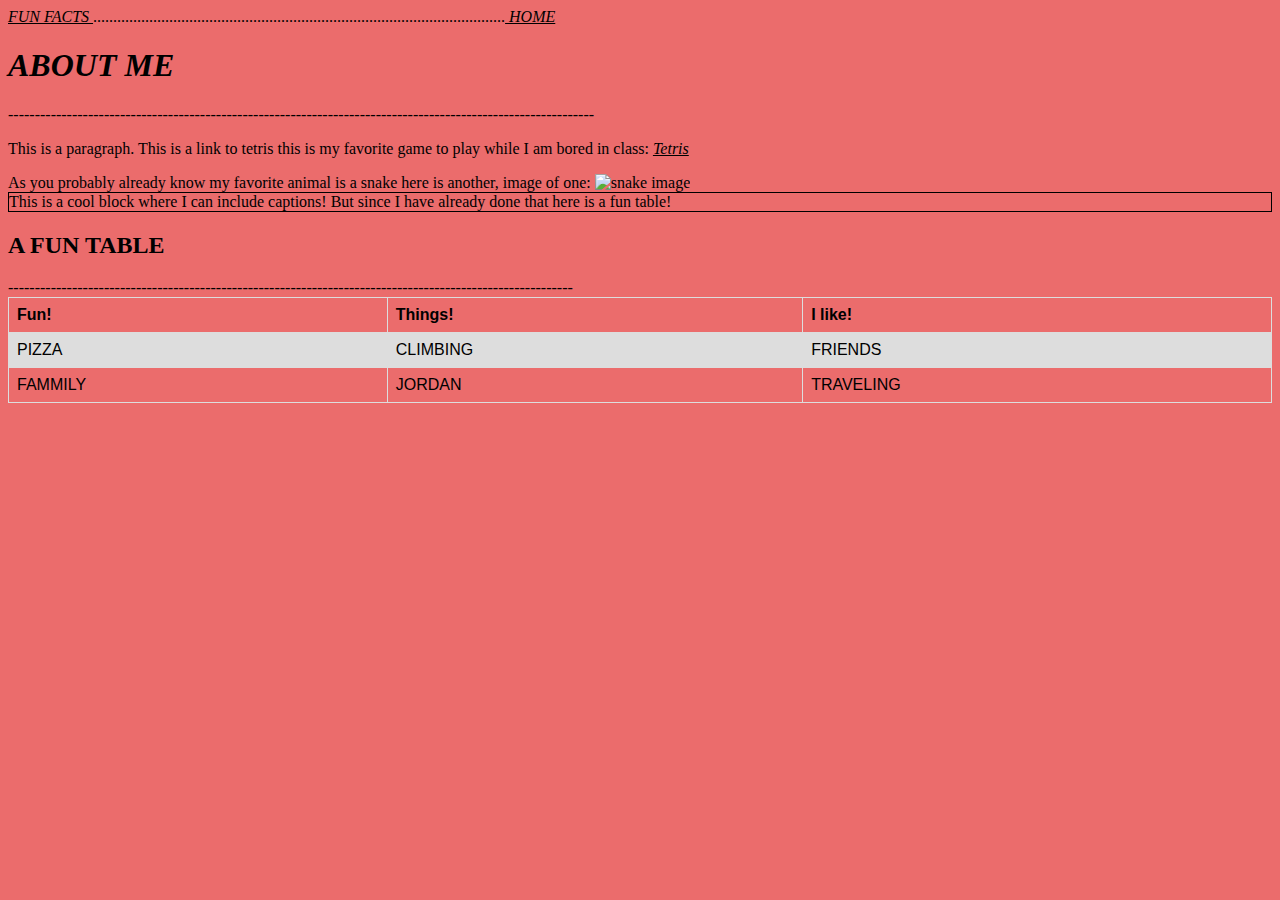
==== About me.html @ 314c9b9a "Fixed bugs" ====
<!DOCTYPE html>
<html>
<head>
<body  a link="black" vlink="black">
<i><a href="Fun Facts.html">FUN FACTS </a></i>.......................................................................................................<i><a href="index.html"> HOME</a> </i>
<title>HOME</title>

</head>
<body style="background-color:rgb(235, 108, 108);"></body>
<h1><b><i>ABOUT ME</i></b></h1>
<i>--------------------------------------------------------------------------------------------------------------</i>
<p>This is a paragraph. This is a link to tetris this is my favorite game to play while I am bored in class: <i> <a href="https://tetris.com/play-tetris">Tetris</a> </i>
</p>
</p> As you probably already know my favorite animal is a snake here is another, image of one: 
<img src="https://a-z-animals.com/media/2020/01/Snake-Pit-Vipet.jpg" alt="snake image" width="450">
<div style="border: 1px solid black">This is a cool block where I can include captions! But since I have already done that here is a fun table!</div>
<style>
    table {
      font-family: arial, sans-serif;
      border-collapse: collapse;
      width: 100%;
    }
    
    td, th {
      border: 1px solid #dddddd;
      text-align: left;
      padding: 8px;
    }
    
    tr:nth-child(even) {
      background-color: #dddddd;
    }
    </style>
    </head>
    <body>
    
    <h2> A FUN TABLE</h2>
    ----------------------------------------------------------------------------------------------------------
    <table>
      <tr>
        <th>Fun!</th>
        <th>Things!</th>
        <th>I like!</th>
      </tr>
      <tr>
        <td>PIZZA</td>
        <td>CLIMBING</td>
        <td>FRIENDS</td>
      </tr>
      <tr>
        <td>FAMMILY</td>
        <td>JORDAN</td>
        <td>TRAVELING</td>
      </tr>
      
    </table>
</body>
</html>
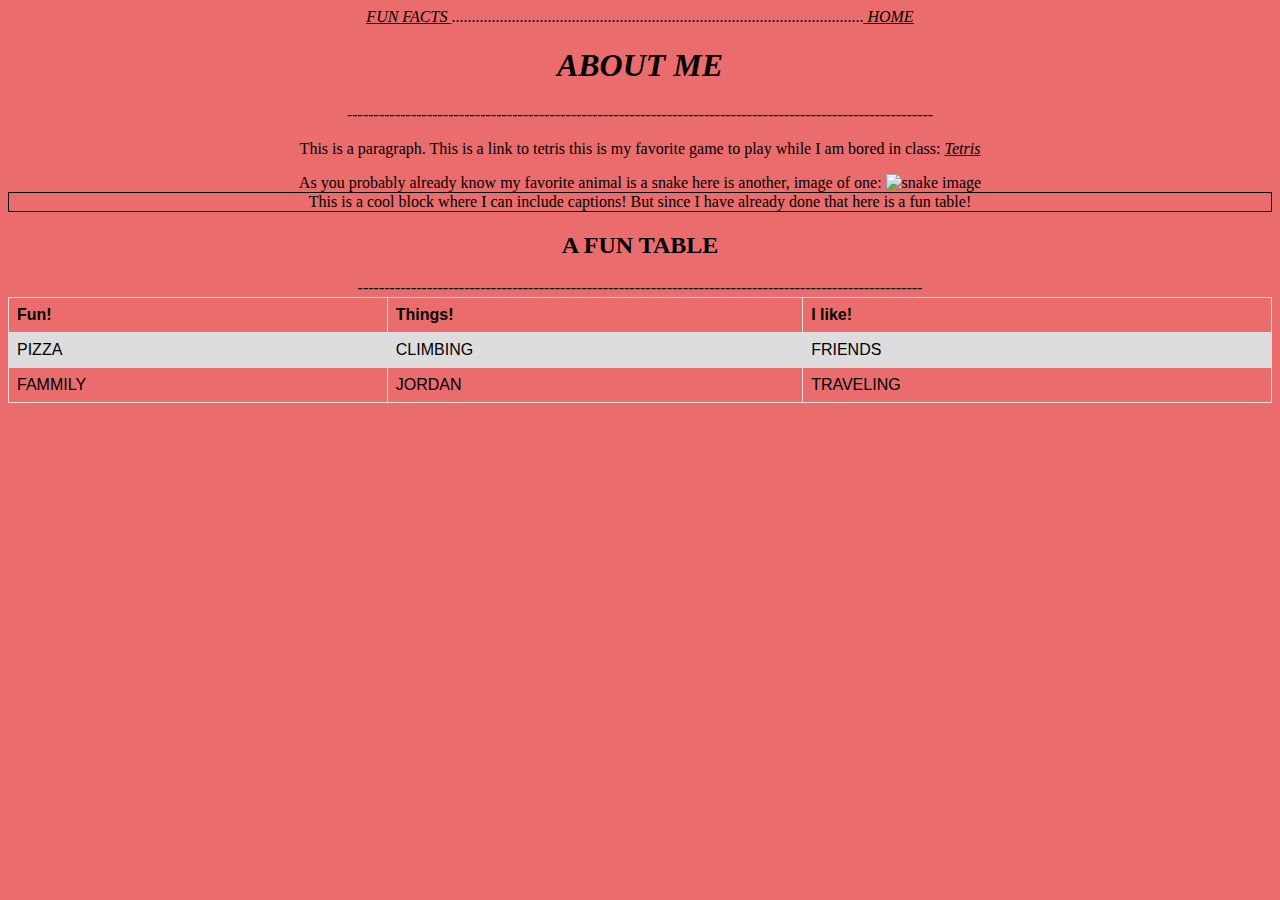
==== commit 4af6f41d: "Made sure the site was centered" ====
--- a/About me.html
+++ b/About me.html
@@ -1,6 +1,8 @@
 <!DOCTYPE html>
 <html>
 <head>
+<center>
+  
 <body  a link="black" vlink="black">
 <i><a href="Fun Facts.html">FUN FACTS </a></i>.......................................................................................................<i><a href="index.html"> HOME</a> </i>
 <title>HOME</title>
@@ -54,5 +56,8 @@
       </tr>
       
     </table>
-</body>
+
+
+  </body>
+</center>
 </html>
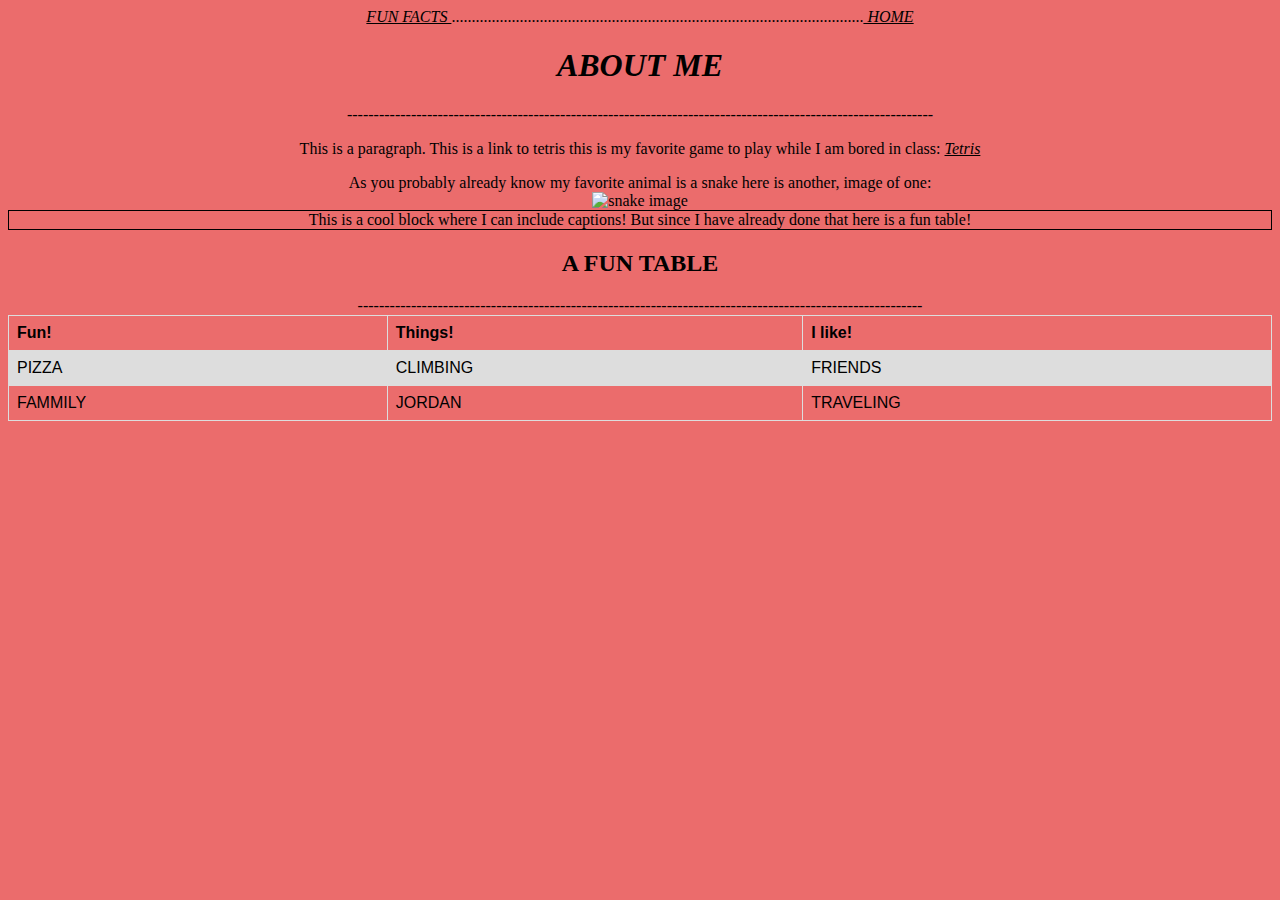
==== commit 7a030122: "fixed centering" ====
--- a/About me.html
+++ b/About me.html
@@ -13,8 +13,9 @@
 <i>--------------------------------------------------------------------------------------------------------------</i>
 <p>This is a paragraph. This is a link to tetris this is my favorite game to play while I am bored in class: <i> <a href="https://tetris.com/play-tetris">Tetris</a> </i>
 </p>
-</p> As you probably already know my favorite animal is a snake here is another, image of one: 
-<img src="https://a-z-animals.com/media/2020/01/Snake-Pit-Vipet.jpg" alt="snake image" width="450">
+</p> As you probably already know my favorite animal is a snake here is another, image of one:
+
+<div><img src="https://a-z-animals.com/media/2020/01/Snake-Pit-Vipet.jpg" alt="snake image" width="450"> </div>
 <div style="border: 1px solid black">This is a cool block where I can include captions! But since I have already done that here is a fun table!</div>
 <style>
     table {
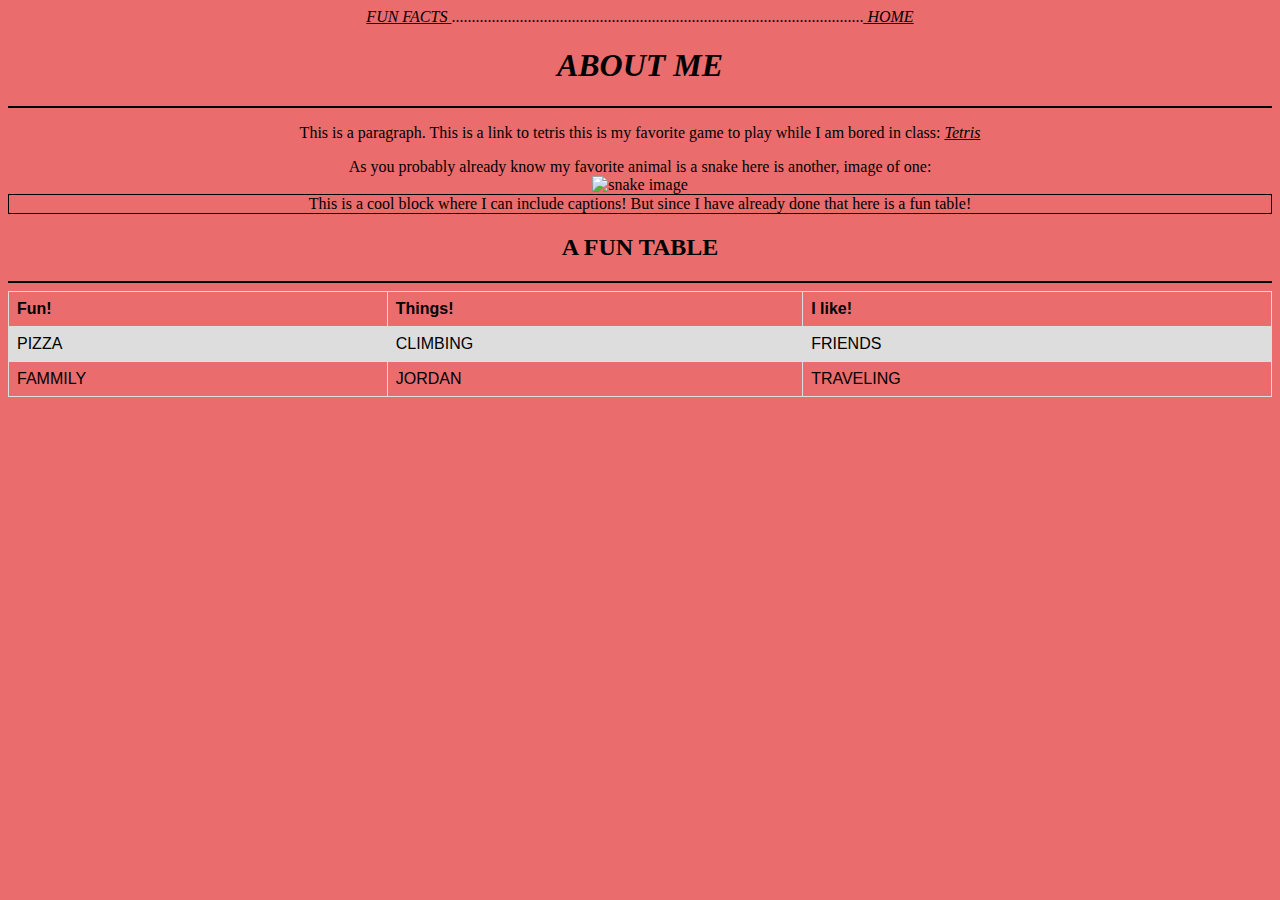
==== commit daa96388: "Used line breaks instead of dashes" ====
--- a/About me.html
+++ b/About me.html
@@ -10,7 +10,7 @@
 </head>
 <body style="background-color:rgb(235, 108, 108);"></body>
 <h1><b><i>ABOUT ME</i></b></h1>
-<i>--------------------------------------------------------------------------------------------------------------</i>
+<hr color="black">
 <p>This is a paragraph. This is a link to tetris this is my favorite game to play while I am bored in class: <i> <a href="https://tetris.com/play-tetris">Tetris</a> </i>
 </p>
 </p> As you probably already know my favorite animal is a snake here is another, image of one:
@@ -38,7 +38,7 @@
     <body>
     
     <h2> A FUN TABLE</h2>
-    ----------------------------------------------------------------------------------------------------------
+    <hr color="black">
     <table>
       <tr>
         <th>Fun!</th>
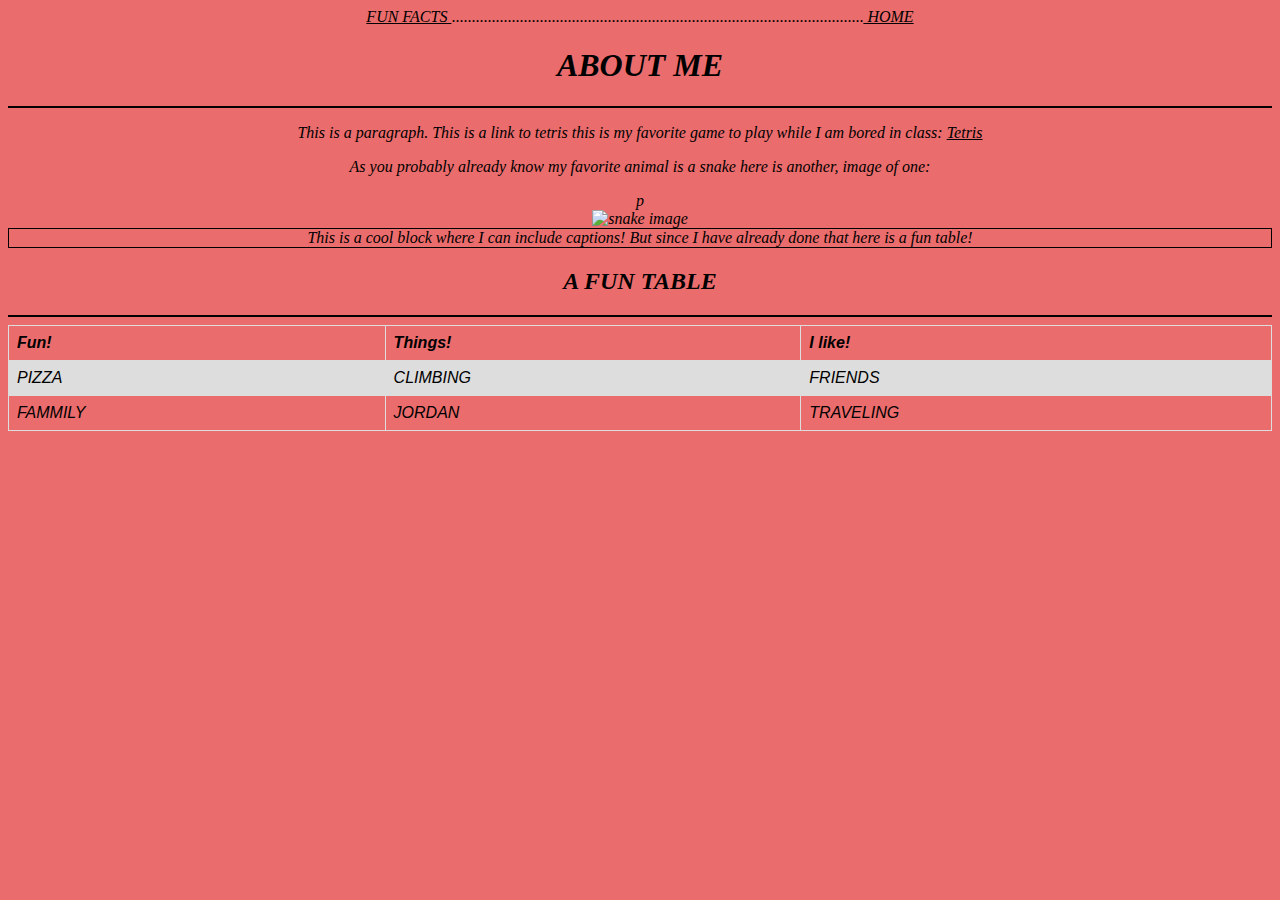
==== commit e47f28b2: "fixed issues" ====
--- a/About me.html
+++ b/About me.html
@@ -2,7 +2,6 @@
 <html>
 <head>
 <center>
-  
 <body  a link="black" vlink="black">
 <i><a href="Fun Facts.html">FUN FACTS </a></i>.......................................................................................................<i><a href="index.html"> HOME</a> </i>
 <title>HOME</title>
@@ -10,11 +9,9 @@
 </head>
 <body style="background-color:rgb(235, 108, 108);"></body>
 <h1><b><i>ABOUT ME</i></b></h1>
-<hr color="black">
+<i><hr color="black">
 <p>This is a paragraph. This is a link to tetris this is my favorite game to play while I am bored in class: <i> <a href="https://tetris.com/play-tetris">Tetris</a> </i>
-</p>
-</p> As you probably already know my favorite animal is a snake here is another, image of one:
-
+</p> As you probably already know my favorite animal is a snake here is another, image of one:</p> p
 <div><img src="https://a-z-animals.com/media/2020/01/Snake-Pit-Vipet.jpg" alt="snake image" width="450"> </div>
 <div style="border: 1px solid black">This is a cool block where I can include captions! But since I have already done that here is a fun table!</div>
 <style>
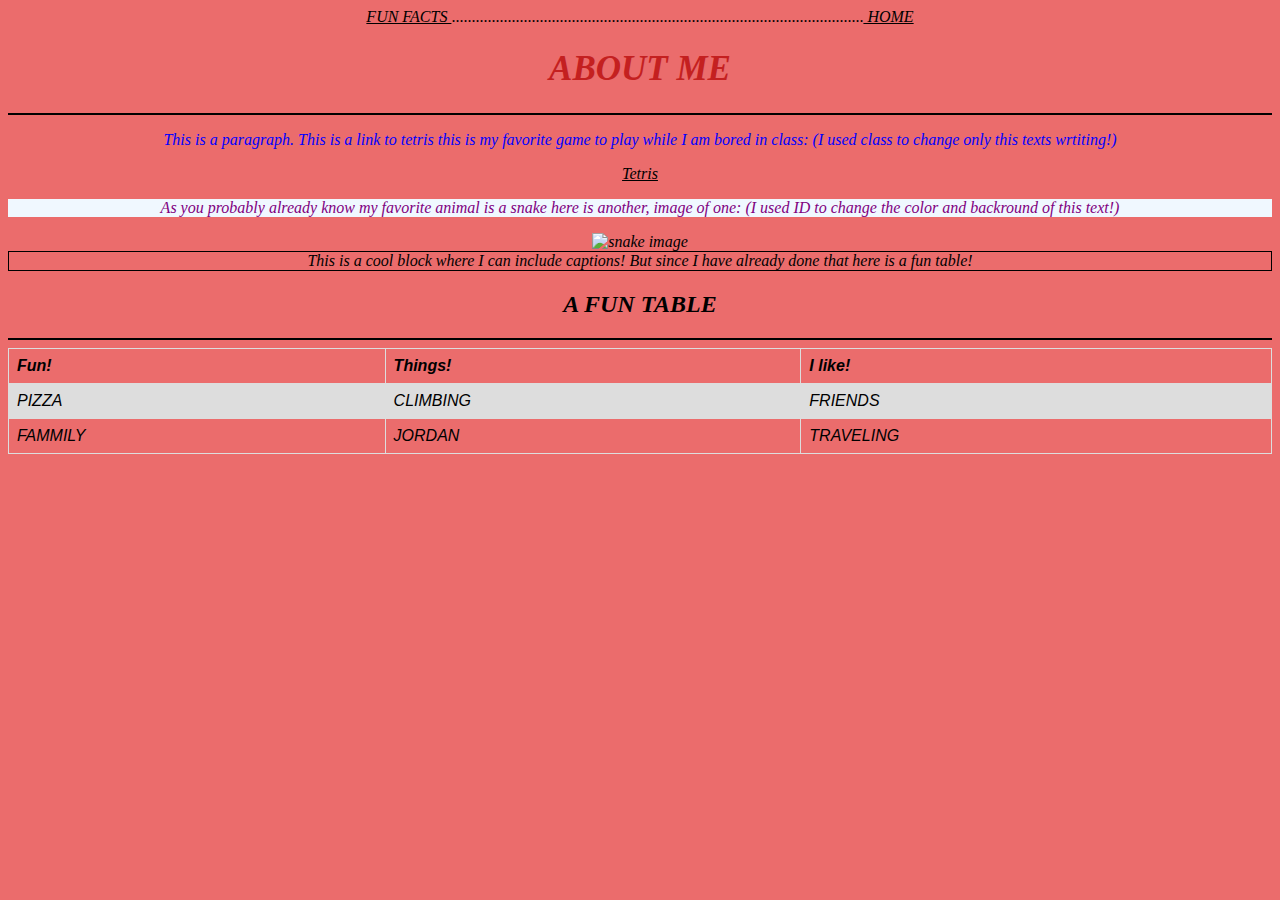
==== commit a5e07ad7: "added class and ID" ====
--- a/About me.html
+++ b/About me.html
@@ -10,8 +10,9 @@
 <body style="background-color:rgb(235, 108, 108);"></body>
 <h1><b><i>ABOUT ME</i></b></h1>
 <i><hr color="black">
-<p>This is a paragraph. This is a link to tetris this is my favorite game to play while I am bored in class: <i> <a href="https://tetris.com/play-tetris">Tetris</a> </i>
-</p> As you probably already know my favorite animal is a snake here is another, image of one:</p> p
+<link rel="stylesheet" href="style.css">
+<p class="aboutme">This is a paragraph. This is a link to tetris this is my favorite game to play while I am bored in class: (I used class to change only this texts wrtiting!) </p> <i> <a href="https://tetris.com/play-tetris">Tetris</a> </i>
+<p id="cool"> As you probably already know my favorite animal is a snake here is another, image of one: (I used ID to change the color and backround of this text!)</p>
 <div><img src="https://a-z-animals.com/media/2020/01/Snake-Pit-Vipet.jpg" alt="snake image" width="450"> </div>
 <div style="border: 1px solid black">This is a cool block where I can include captions! But since I have already done that here is a fun table!</div>
 <style>
--- a/style.css
+++ b/style.css
@@ -0,0 +1,30 @@
+<style>body {
+    background-color: rgb(17, 46, 50);
+  }
+  
+  h1 {
+    color: rgb(196, 32, 32);
+    text-align: center;
+    font-size: 35px;
+  }
+  
+  p {
+    font-family: 'lucida handwriting', cursive;
+    font-size: 16px;
+  }
+
+.aboutme {
+  font-size: 16px;
+    color: blue;
+  }
+  
+  #cool { 
+    color: purple;
+    background-color: aliceblue;
+  }
+  
+  
+  </style>
+
+
+  